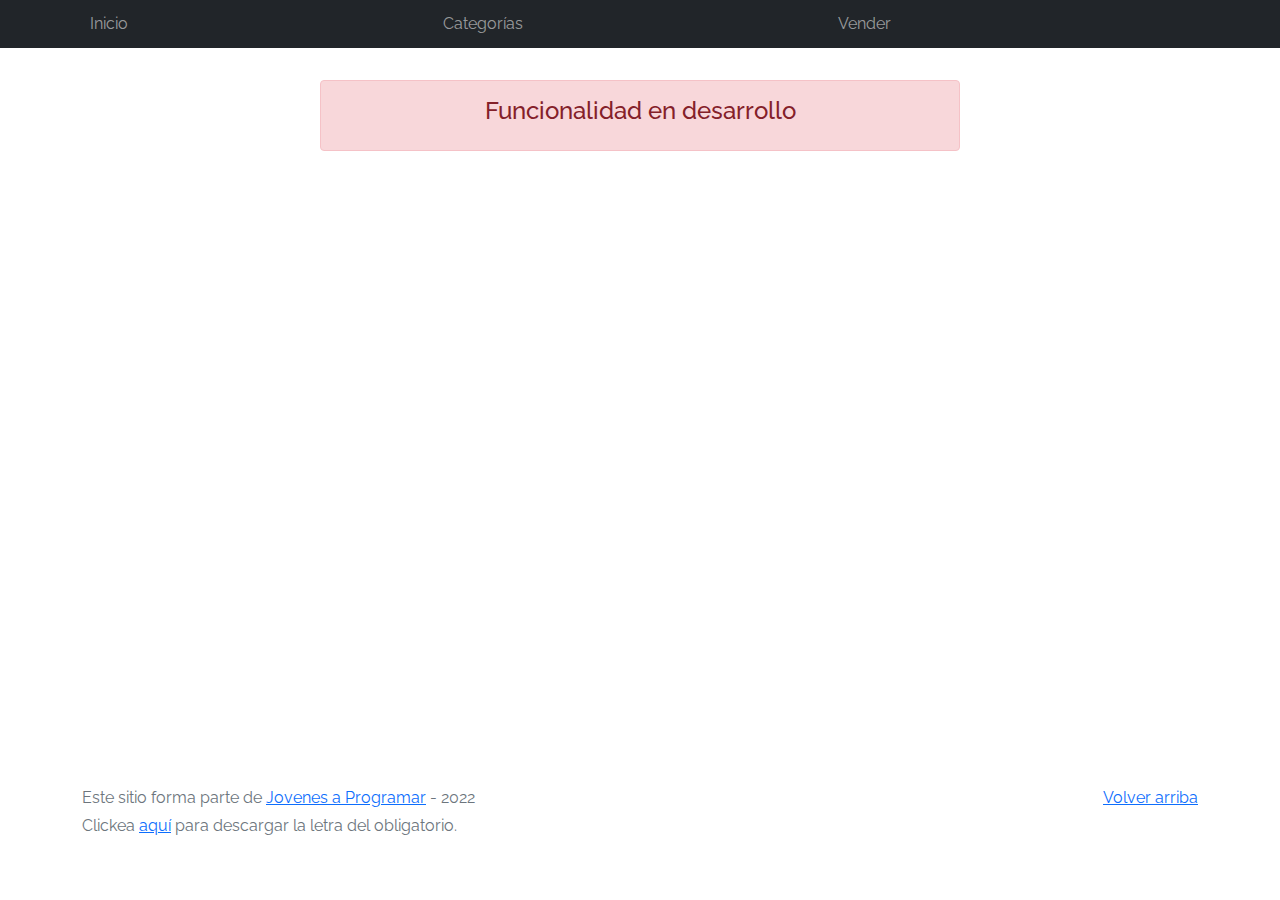
==== cart.html @ f3e451de "initial commit" ====
<!DOCTYPE html>
<html lang="es">

<head>
  <meta http-equiv="Content-Type" content="text/html; charset=UTF-8">
  <meta name="viewport" content="width=device-width, initial-scale=1, shrink-to-fit=no">
  <title>eMercado - Todo lo que busques está aquí</title>
  <link href="https://fonts.googleapis.com/css?family=Raleway:300,300i,400,400i,700,700i,900,900i" rel="stylesheet">
  <link href="css/bootstrap.min.css" rel="stylesheet">
  <link href="css/font-awesome.min.css" rel="stylesheet">
  <link href="css/styles.css" rel="stylesheet">
</head>

<body>
  <nav class="navbar navbar-expand-lg navbar-dark bg-dark p-1">
    <div class="container">
      <button class="navbar-toggler" type="button" data-bs-toggle="collapse" data-bs-target="#navbarNav"
        aria-controls="navbarNav" aria-expanded="false" aria-label="Toggle navigation">
        <span class="navbar-toggler-icon"></span>
      </button>
      <div class="collapse navbar-collapse" id="navbarNav">
        <ul class="navbar-nav w-100 justify-content-between">
          <li class="nav-item">
            <a class="nav-link" href="index.html">Inicio</a>
          </li>
          <li class="nav-item">
            <a class="nav-link" href="categories.html">Categorías</a>
          </li>
          <li class="nav-item">
            <a class="nav-link" href="sell.html">Vender</a>
          </li>
          <li class="nav-item">
          </li>
        </ul>
      </div>
    </div>
  </nav>
  <main>
    <div class="container">
      <div class="alert alert-danger text-center" role="alert">
        <h4 class="alert-heading">Funcionalidad en desarrollo</h4>
      </div>
    </div>
  </main>
  <footer class="text-muted">
    <div class="container">
      <p class="float-end">
        <a href="#">Volver arriba</a>
      </p>
      <p>Este sitio forma parte de <a href="https://jovenesaprogramar.edu.uy/" target="_blank">Jovenes a Programar</a> -
        2022</p>
      <p>Clickea <a target="_blank" href="Letra.pdf">aquí</a> para descargar la letra del obligatorio.</p>
    </div>
  </footer>
  <div id="spinner-wrapper">
    <div class="lds-ring">
      <div></div>
      <div></div>
      <div></div>
      <div></div>
    </div>
  </div>
  <script src="js/bootstrap.bundle.min.js"></script>
  <script src="js/init.js"></script>
  <script src="js/cart.js"></script>
</body>

</html>
---- css/styles.css ----
.jumbotron,
.card-body,
.container,
.site-header {
  font-family: 'Raleway', serif !important;
}

.jumbotron .display-4 {
  font-weight: bold;
}

nav a {
  text-decoration: none;
}

.bd-placeholder-img {
  font-size: 1.125rem;
  text-anchor: middle;
  -webkit-user-select: none;
  -moz-user-select: none;
  -ms-user-select: none;
  user-select: none;
}

@media (min-width: 768px) {
  .bd-placeholder-img-lg {
    font-size: 3.5rem;
  }
}

.jumbotron {
  height: 50vh;
  padding: 5em inherit;
  margin-bottom: 0;
  background-color: #53C0FB;
  background: url('../img/cover_back.png');
  background-size: cover;
  background-position: center;
  background-repeat: no-repeat;
  color: black;
  font-weight: bold;
}

@media (min-width: 768px) {
  .jumbotron {
    padding-top: 6rem;
    padding-bottom: 6rem;
  }
}

.jumbotron p:last-child {
  margin-bottom: 0;
}

.jumbotron-heading {
  font-weight: 300;
}

.jumbotron .container {
  max-width: 40rem;
  background-color: rgba(255, 255, 255, 0.5);
  border-radius: 10px;
  text-shadow: 1px 1px 2px grey;
}

.jumbotron .lead {
  font-size: 38px;
}

footer {
  padding-top: 3rem;
  padding-bottom: 3rem;
}

footer p {
  margin-bottom: .25rem;
}

.site-header a {
  color: white;
  transition: ease-in-out color .15s;
}

.site-header .dropdown-menu a {
  color: black;
}

.dropzone {
  border: 2px dashed #0087F7;
  border-radius: 5px;
  background: white;
}

.img-fit {
  max-height: 100%;
}

.alert {
  position: fixed;
  top: 80px;
  width: 50%;
  left: 50%;
  transform: translate(-50%, 0);
}

.lds-ring {
  display: inline-block;
  position: relative;
  width: 64px;
  height: 64px;
  top: 50%;
  left: 50%;
}

.cursor-active {
  cursor: pointer;
}

.left {
  float: left;
  padding: 4px;
  background-color: rgba(255, 255, 255, 0.5);
}

.lds-ring div {
  box-sizing: border-box;
  display: block;
  position: absolute;
  width: 51px;
  height: 51px;
  margin: 6px;
  border: 6px solid #fff;
  border-radius: 50%;
  animation: lds-ring 1.2s cubic-bezier(0.5, 0, 0.5, 1) infinite;
  border-color: #fff transparent transparent transparent;
}

.lds-ring div:nth-child(1) {
  animation-delay: -0.45s;
}

.lds-ring div:nth-child(2) {
  animation-delay: -0.3s;
}

.lds-ring div:nth-child(3) {
  animation-delay: -0.15s;
}

@keyframes lds-ring {
  0% {
    transform: rotate(0deg);
  }

  100% {
    transform: rotate(360deg);
  }
}

.signin {
  width: 100%;
  max-width: 330px;
  padding: 15px;
  margin: auto;
}

#spinner-wrapper {
  position: fixed;
  background-color: rgba(0, 0, 0, 0.5);
  width: 100%;
  height: 100%;
  top: 0;
  left: 0;
  z-index: 1021;
  display: none;
}

main {
  min-height: calc(100vh - 210px);
}

a.custom-card,
a.custom-card:hover {
  color: inherit;
  text-decoration: inherit;
}

.checked {
  color: orange;
}
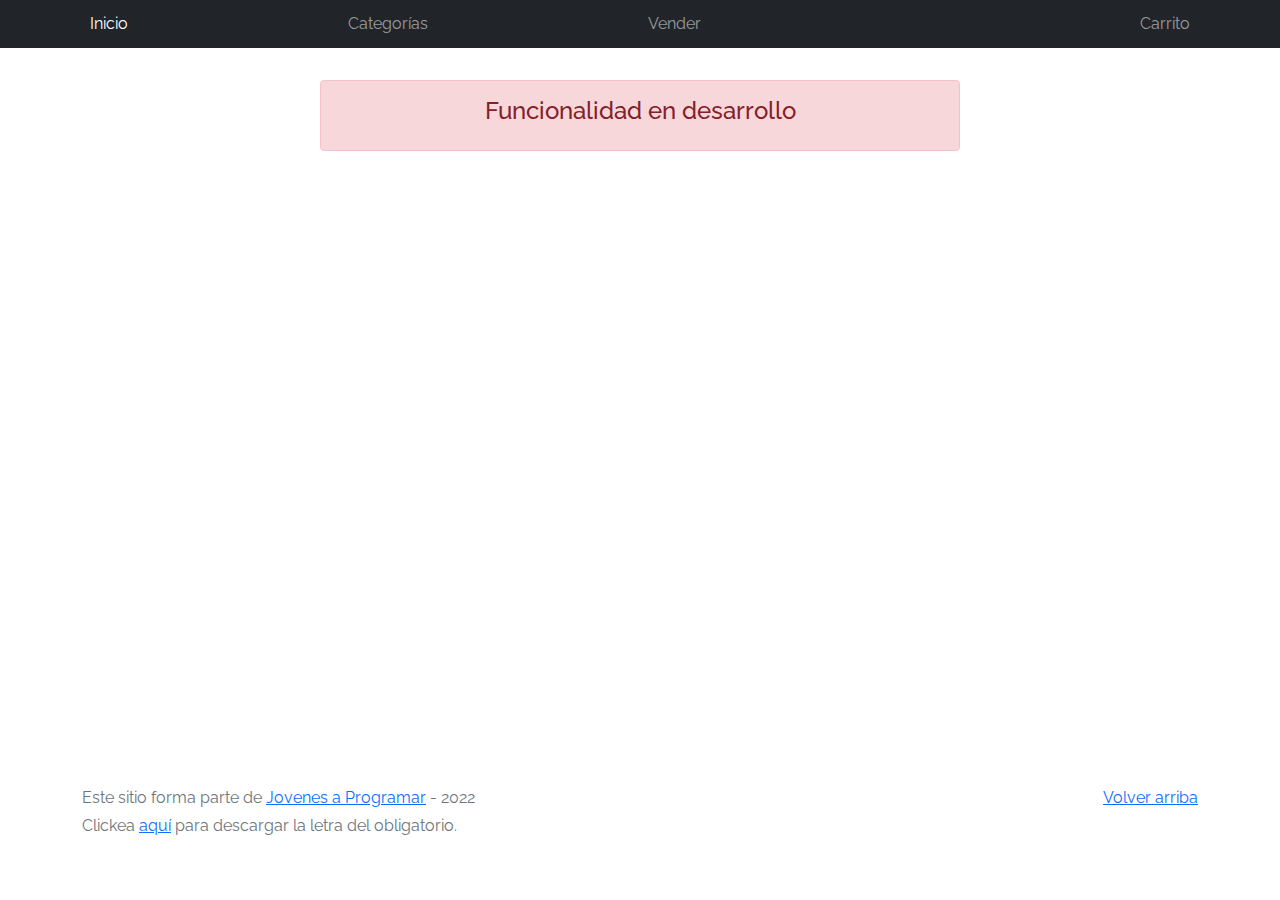
==== commit 5a2c6a5e: "ENTREGA 1 Añadido:" ====
--- a/cart.html
+++ b/cart.html
@@ -1,68 +1,105 @@
 <!DOCTYPE html>
 <html lang="es">
+  <head>
+    <meta http-equiv="Content-Type" content="text/html; charset=UTF-8" />
+    <meta
+      name="viewport"
+      content="width=device-width, initial-scale=1, shrink-to-fit=no"
+    />
+    <title>eMercado - Todo lo que busques está aquí</title>
+    <link
+      href="https://fonts.googleapis.com/css?family=Raleway:300,300i,400,400i,700,700i,900,900i"
+      rel="stylesheet"
+    />
+    <link href="css/bootstrap.min.css" rel="stylesheet" />
+    <link href="css/font-awesome.min.css" rel="stylesheet" />
+    <link href="css/styles.css" rel="stylesheet" />
+  </head>
 
-<head>
-  <meta http-equiv="Content-Type" content="text/html; charset=UTF-8">
-  <meta name="viewport" content="width=device-width, initial-scale=1, shrink-to-fit=no">
-  <title>eMercado - Todo lo que busques está aquí</title>
-  <link href="https://fonts.googleapis.com/css?family=Raleway:300,300i,400,400i,700,700i,900,900i" rel="stylesheet">
-  <link href="css/bootstrap.min.css" rel="stylesheet">
-  <link href="css/font-awesome.min.css" rel="stylesheet">
-  <link href="css/styles.css" rel="stylesheet">
-</head>
+  <body>
+    <!-- NAVEGACION -->
 
-<body>
-  <nav class="navbar navbar-expand-lg navbar-dark bg-dark p-1">
-    <div class="container">
-      <button class="navbar-toggler" type="button" data-bs-toggle="collapse" data-bs-target="#navbarNav"
-        aria-controls="navbarNav" aria-expanded="false" aria-label="Toggle navigation">
-        <span class="navbar-toggler-icon"></span>
-      </button>
-      <div class="collapse navbar-collapse" id="navbarNav">
-        <ul class="navbar-nav w-100 justify-content-between">
-          <li class="nav-item">
-            <a class="nav-link" href="index.html">Inicio</a>
-          </li>
-          <li class="nav-item">
-            <a class="nav-link" href="categories.html">Categorías</a>
-          </li>
-          <li class="nav-item">
-            <a class="nav-link" href="sell.html">Vender</a>
-          </li>
-          <li class="nav-item">
-          </li>
-        </ul>
+    <nav class="navbar navbar-expand-lg navbar-dark bg-dark p-1">
+      <div class="container">
+        <button
+          class="navbar-toggler"
+          type="button"
+          data-bs-toggle="collapse"
+          data-bs-target="#navbarNav"
+          aria-controls="navbarNav"
+          aria-expanded="false"
+          aria-label="Toggle navigation"
+        >
+          <span class="navbar-toggler-icon"></span>
+        </button>
+        <div class="collapse navbar-collapse" id="navbarNav">
+          <ul class="navbar-nav w-100 justify-content-between">
+            <li class="nav-item">
+              <a class="nav-link active" href="frontPage.html">Inicio</a>
+            </li>
+            <li class="nav-item">
+              <a class="nav-link" href="categories.html" id="categories"
+                >Categorías</a
+              >
+            </li>
+            <li class="nav-item">
+              <a class="nav-link" href="sell.html" id="sell">Vender</a>
+            </li>
+            <li class="nav-item">
+              <a id="profile" class="nav-link" href="my-profile.html"></a>
+            </li>
+            <li class="nav-item">
+              <a class="nav-link" href="cart.html" id="cart">Carrito</a>
+            </li>
+          </ul>
+        </div>
+      </div>
+    </nav>
+
+    <!-- MAIN -->
+
+    <main>
+      <div class="container">
+        <div class="alert alert-danger text-center" role="alert">
+          <h4 class="alert-heading">Funcionalidad en desarrollo</h4>
+        </div>
+      </div>
+    </main>
+
+    <!-- FOOTER -->
+
+    <footer class="text-muted">
+      <div class="container">
+        <p class="float-end">
+          <a href="#">Volver arriba</a>
+        </p>
+        <p>
+          Este sitio forma parte de
+          <a href="https://jovenesaprogramar.edu.uy/" target="_blank"
+            >Jovenes a Programar</a
+          >
+          - 2022
+        </p>
+        <p>
+          Clickea <a target="_blank" href="Letra.pdf">aquí</a> para descargar la
+          letra del obligatorio.
+        </p>
+      </div>
+    </footer>
+    <div id="spinner-wrapper">
+      <div class="lds-ring">
+        <div></div>
+        <div></div>
+        <div></div>
+        <div></div>
       </div>
     </div>
-  </nav>
-  <main>
-    <div class="container">
-      <div class="alert alert-danger text-center" role="alert">
-        <h4 class="alert-heading">Funcionalidad en desarrollo</h4>
-      </div>
-    </div>
-  </main>
-  <footer class="text-muted">
-    <div class="container">
-      <p class="float-end">
-        <a href="#">Volver arriba</a>
-      </p>
-      <p>Este sitio forma parte de <a href="https://jovenesaprogramar.edu.uy/" target="_blank">Jovenes a Programar</a> -
-        2022</p>
-      <p>Clickea <a target="_blank" href="Letra.pdf">aquí</a> para descargar la letra del obligatorio.</p>
-    </div>
-  </footer>
-  <div id="spinner-wrapper">
-    <div class="lds-ring">
-      <div></div>
-      <div></div>
-      <div></div>
-      <div></div>
-    </div>
-  </div>
-  <script src="js/bootstrap.bundle.min.js"></script>
-  <script src="js/init.js"></script>
-  <script src="js/cart.js"></script>
-</body>
 
-</html>+    <!-- SCRIPT -->
+
+    <script src="js/bootstrap.bundle.min.js"></script>
+    <script src="js/init.js"></script>
+    <script src="js/cart.js"></script>
+    <script src="js/localStorage.js"></script>
+  </body>
+</html>
